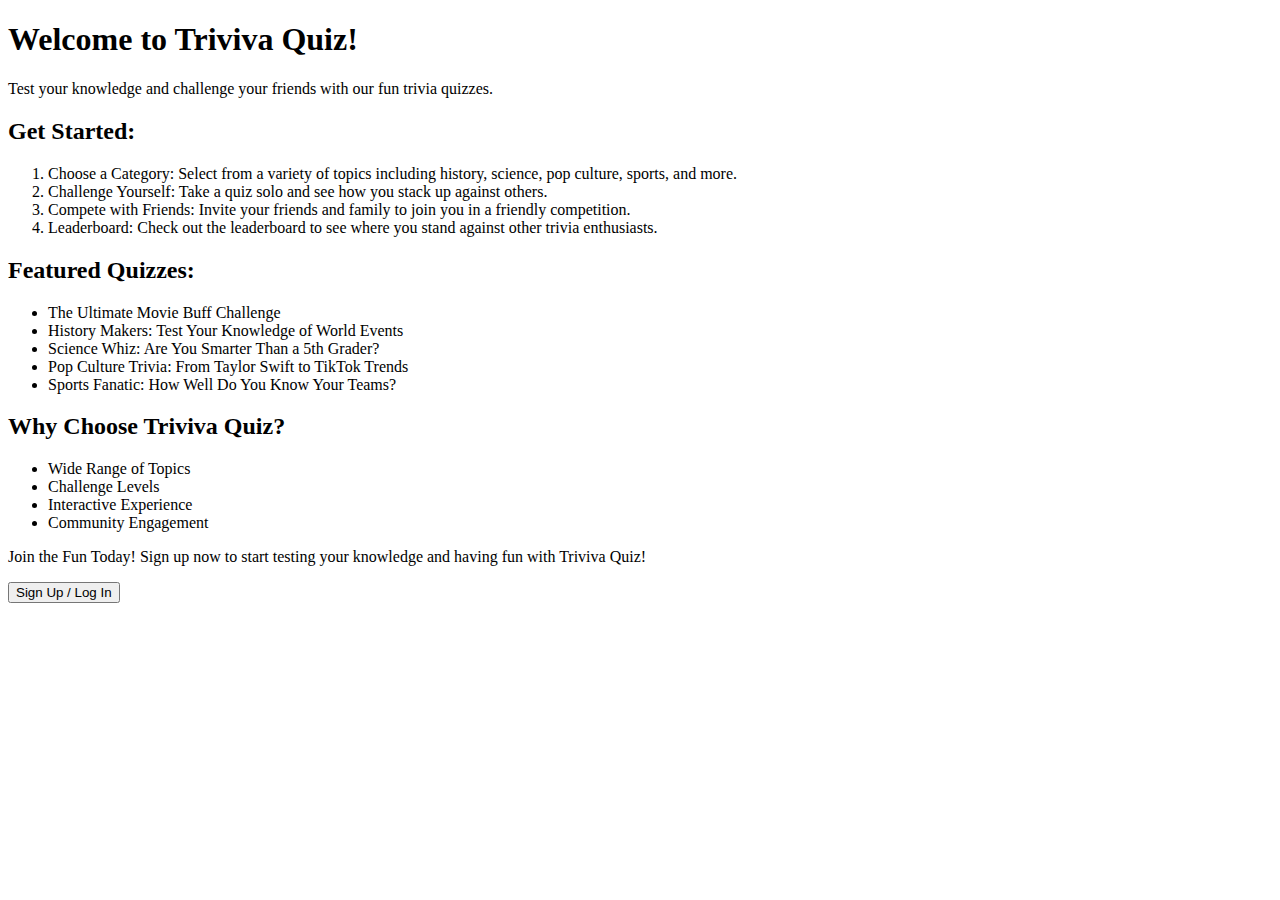
==== templates/index.html @ cab8d987 "app.py" ====
<!DOCTYPE html>
<html lang="en">
<head>
  <meta charset="UTF-8">
  <meta name="viewport" content="width=device-width, initial-scale=1.0">
  <title>Triviva Quiz</title>
  <link rel="stylesheet" href="styles.css">
</head>
<body>
  <header>
    <h1>Welcome to Triviva Quiz!</h1>
    <p>Test your knowledge and challenge your friends with our fun trivia quizzes.</p>
  </header>

  <section id="get-started">
    <h2>Get Started:</h2>
    <ol>
      <li>Choose a Category: Select from a variety of topics including history, science, pop culture, sports, and more.</li>
      <li>Challenge Yourself: Take a quiz solo and see how you stack up against others.</li>
      <li>Compete with Friends: Invite your friends and family to join you in a friendly competition.</li>
      <li>Leaderboard: Check out the leaderboard to see where you stand against other trivia enthusiasts.</li>
    </ol>
  </section>

  <section id="featured-quizzes">
    <h2>Featured Quizzes:</h2>
    <ul>
      <li>The Ultimate Movie Buff Challenge</li>
      <li>History Makers: Test Your Knowledge of World Events</li>
      <li>Science Whiz: Are You Smarter Than a 5th Grader?</li>
      <li>Pop Culture Trivia: From Taylor Swift to TikTok Trends</li>
      <li>Sports Fanatic: How Well Do You Know Your Teams?</li>
    </ul>
  </section>

  <section id="why-choose">
    <h2>Why Choose Triviva Quiz?</h2>
    <ul>
      <li>Wide Range of Topics</li>
      <li>Challenge Levels</li>
      <li>Interactive Experience</li>
      <li>Community Engagement</li>
    </ul>
  </section>

  <footer>
    <p>Join the Fun Today! Sign up now to start testing your knowledge and having fun with Triviva Quiz!</p>
    <button>Sign Up / Log In</button>
  </footer>
</body>
</html>
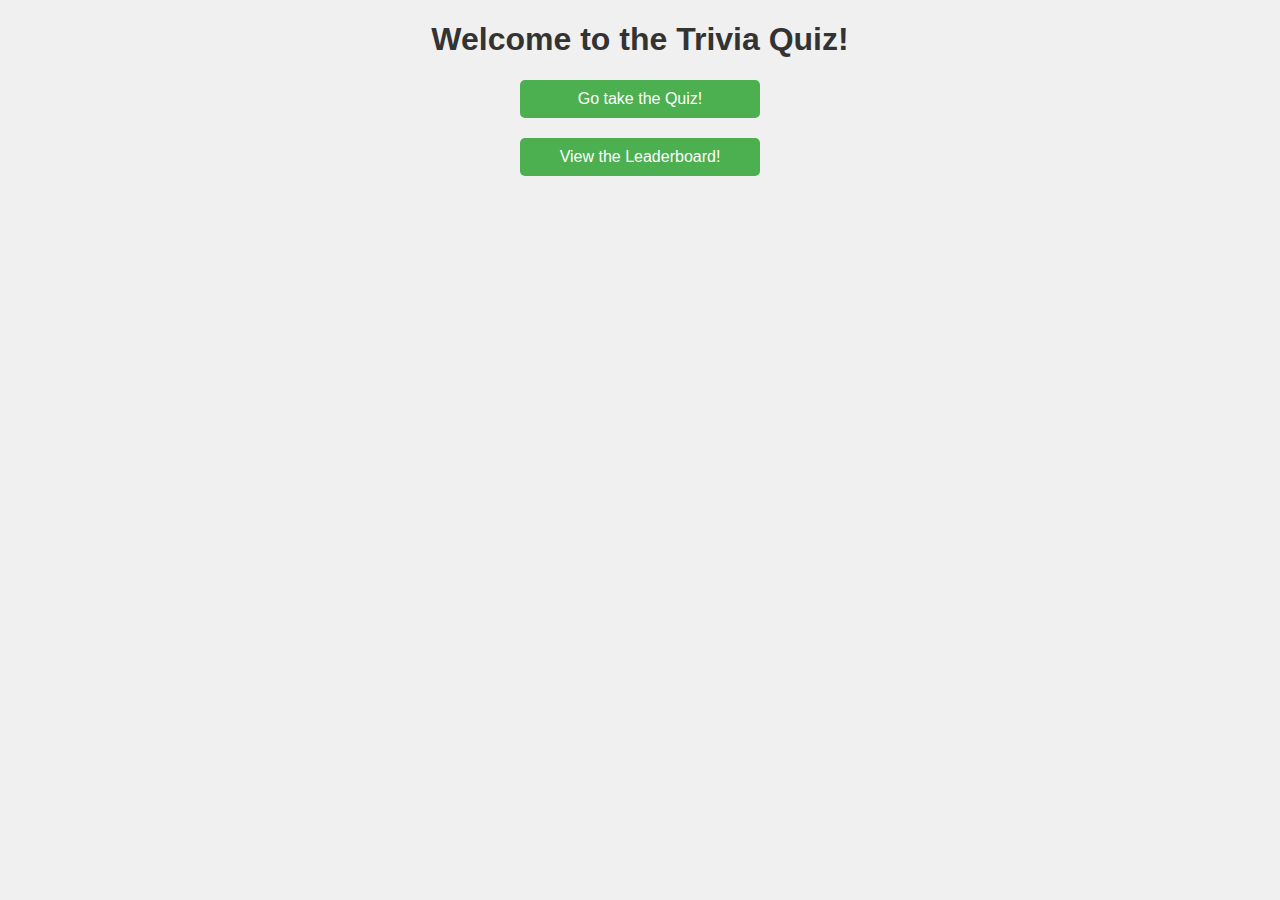
==== commit 27e5b433: "finished" ====
--- a/templates/index.html
+++ b/templates/index.html
@@ -3,49 +3,40 @@
 <head>
   <meta charset="UTF-8">
   <meta name="viewport" content="width=device-width, initial-scale=1.0">
-  <title>Triviva Quiz</title>
-  <link rel="stylesheet" href="styles.css">
+  <title>Trivia Quiz</title>
+  <style>
+    body {
+      font-family: Arial, sans-serif;
+      background-color: #f0f0f0;
+      margin: 0;
+      padding: 0;
+      text-align: center;
+    }
+    
+    h1 {
+      color: #333;
+    }
+    
+    a {
+      display: block;
+      margin: 20px auto;
+      padding: 10px 20px;
+      background-color: #4caf50;
+      color: #fff;
+      text-decoration: none;
+      border-radius: 5px;
+      width: 200px;
+      transition: background-color 0.3s ease;
+    }
+    
+    a:hover {
+      background-color: #45a049;
+    }    
+  </style>
 </head>
 <body>
-  <header>
-    <h1>Welcome to Triviva Quiz!</h1>
-    <p>Test your knowledge and challenge your friends with our fun trivia quizzes.</p>
-  </header>
-
-  <section id="get-started">
-    <h2>Get Started:</h2>
-    <ol>
-      <li>Choose a Category: Select from a variety of topics including history, science, pop culture, sports, and more.</li>
-      <li>Challenge Yourself: Take a quiz solo and see how you stack up against others.</li>
-      <li>Compete with Friends: Invite your friends and family to join you in a friendly competition.</li>
-      <li>Leaderboard: Check out the leaderboard to see where you stand against other trivia enthusiasts.</li>
-    </ol>
-  </section>
-
-  <section id="featured-quizzes">
-    <h2>Featured Quizzes:</h2>
-    <ul>
-      <li>The Ultimate Movie Buff Challenge</li>
-      <li>History Makers: Test Your Knowledge of World Events</li>
-      <li>Science Whiz: Are You Smarter Than a 5th Grader?</li>
-      <li>Pop Culture Trivia: From Taylor Swift to TikTok Trends</li>
-      <li>Sports Fanatic: How Well Do You Know Your Teams?</li>
-    </ul>
-  </section>
-
-  <section id="why-choose">
-    <h2>Why Choose Triviva Quiz?</h2>
-    <ul>
-      <li>Wide Range of Topics</li>
-      <li>Challenge Levels</li>
-      <li>Interactive Experience</li>
-      <li>Community Engagement</li>
-    </ul>
-  </section>
-
-  <footer>
-    <p>Join the Fun Today! Sign up now to start testing your knowledge and having fun with Triviva Quiz!</p>
-    <button>Sign Up / Log In</button>
-  </footer>
+  <h1>Welcome to the Trivia Quiz!</h1>
+  <a href="http://127.0.0.1:5000/trivia">Go take the Quiz!</a>
+  <a href="http://127.0.0.1:5000/user">View the Leaderboard!</a>
 </body>
-</html>
+</html>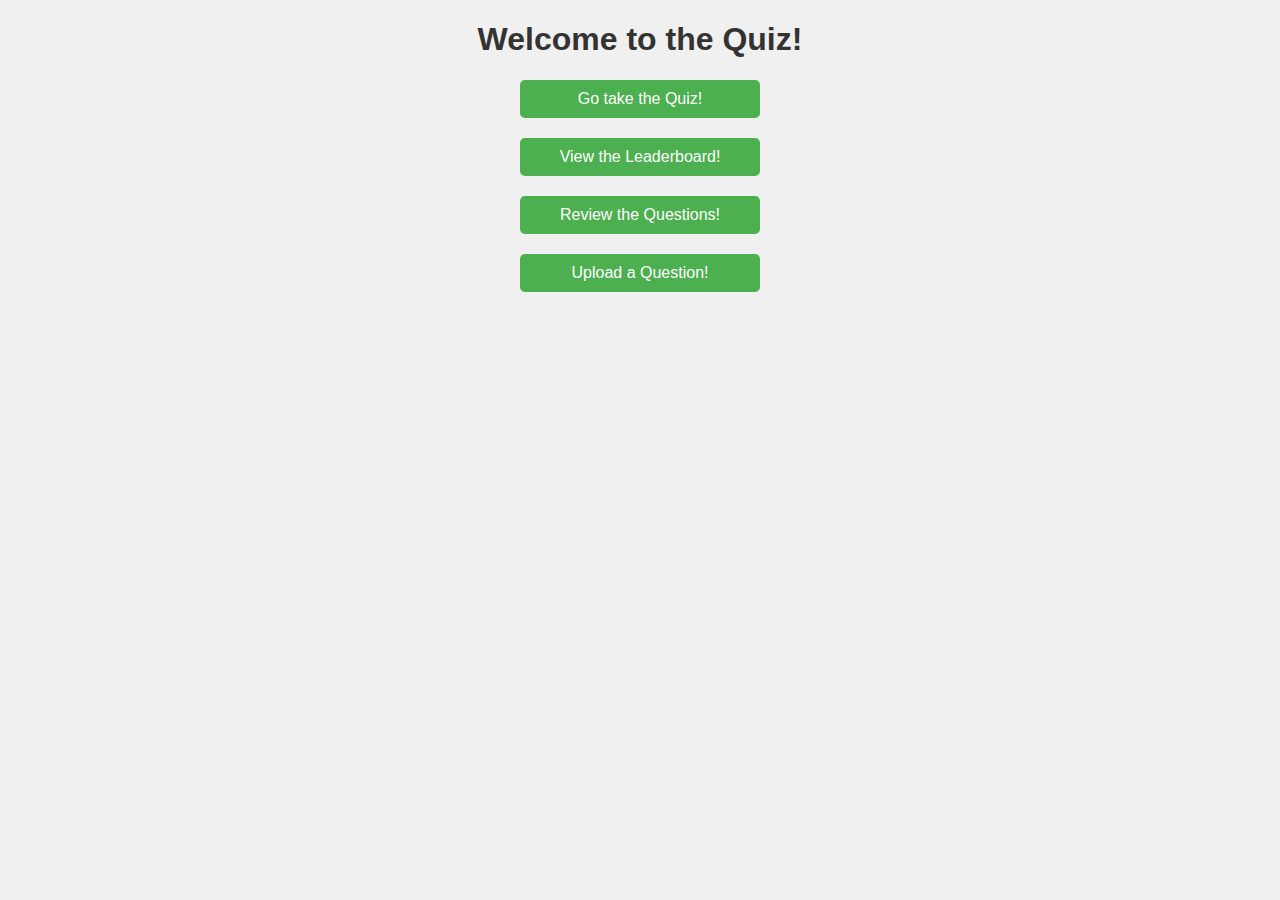
==== commit 1bd9e0e6: "comments and added upload questions" ====
--- a/templates/index.html
+++ b/templates/index.html
@@ -1,9 +1,11 @@
 <!DOCTYPE html>
 <html lang="en">
 <head>
+  <!-- START - This code was generated using ChatGPT -->
+  <!-- ChatGPT Citation: OpenAI. (2024). ChatGPT (3.5) [Large language model]. https://chat.openai.com -->
   <meta charset="UTF-8">
   <meta name="viewport" content="width=device-width, initial-scale=1.0">
-  <title>Trivia Quiz</title>
+  <title>Quiz</title>
   <style>
     body {
       font-family: Arial, sans-serif;
@@ -34,9 +36,12 @@
     }    
   </style>
 </head>
+  <!-- END - This code was generated using ChatGPT -->
 <body>
-  <h1>Welcome to the Trivia Quiz!</h1>
-  <a href="http://127.0.0.1:5000/trivia">Go take the Quiz!</a>
+  <h1>Welcome to the Quiz!</h1>
+  <a href="http://127.0.0.1:5000/quiz">Go take the Quiz!</a>
   <a href="http://127.0.0.1:5000/user">View the Leaderboard!</a>
+  <a href="http://127.0.0.1:5000/questions">Review the Questions!</a>
+  <a href="http://127.0.0.1:5000/upload">Upload a Question!</a>
 </body>
 </html>